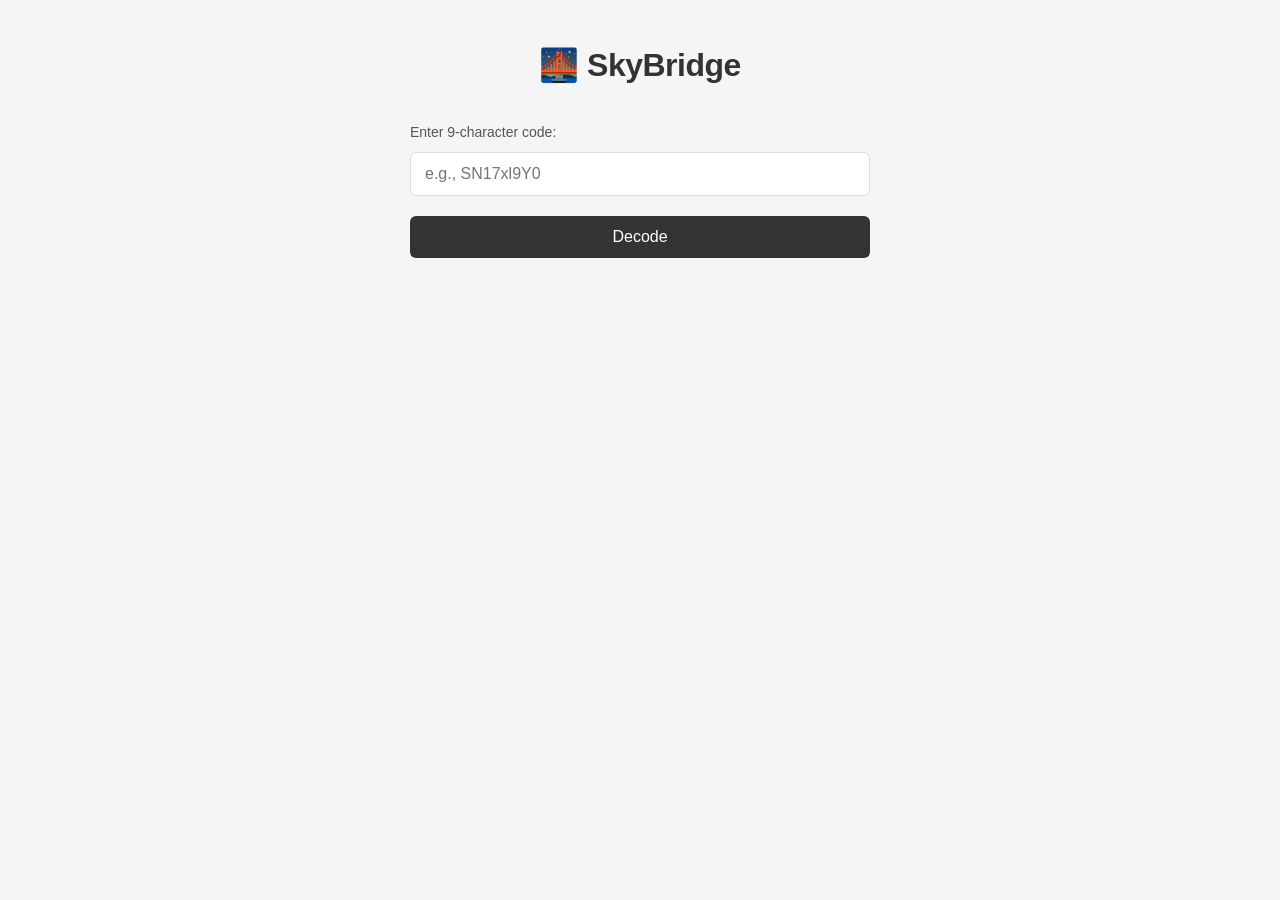
==== frontend/portal/index.html @ 3c00c1f9 "Feat: Add SkyBridge portal and API Implement a frontend portal with a form for entering a 9-characte" ====
<!doctype html>
<html lang="en">
    <head>
        <meta charset="UTF-8" />
        <meta http-equiv="X-UA-Compatible" content="IE=edge" />
        <meta name="viewport" content="width=device-width, initial-scale=1.0" />
        <title>SkyBridge - Portal</title>
        <style>
            * {
                margin: 0;
                padding: 0;
                box-sizing: border-box;
            }

            body {
                font-family:
                    -apple-system, BlinkMacSystemFont, "Segoe UI", Roboto,
                    Oxygen, Ubuntu, Cantarell, sans-serif;
                background-color: #f5f5f5;
                color: #333;
                line-height: 1.6;
            }

            .container {
                max-width: 500px;
                margin: 0 auto;
                padding: 40px 20px;
            }

            h1 {
                font-size: 32px;
                font-weight: 600;
                margin-bottom: 30px;
                text-align: center;
                letter-spacing: -0.5px;
            }

            .form-group {
                margin-bottom: 20px;
            }

            label {
                display: block;
                font-size: 14px;
                font-weight: 500;
                margin-bottom: 8px;
                color: #555;
            }

            input {
                width: 100%;
                padding: 12px 14px;
                font-size: 16px;
                border: 1px solid #ddd;
                border-radius: 6px;
                transition: all 0.2s ease;
                font-family: inherit;
            }

            input:focus {
                outline: none;
                border-color: #333;
                box-shadow: 0 0 0 2px rgba(0, 0, 0, 0.05);
            }

            button {
                width: 100%;
                padding: 12px 16px;
                font-size: 16px;
                font-weight: 500;
                background-color: #333;
                color: white;
                border: none;
                border-radius: 6px;
                cursor: pointer;
                transition: background-color 0.2s ease;
                margin-bottom: 20px;
            }

            button:hover {
                background-color: #555;
            }

            button:active {
                background-color: #222;
            }

            .result {
                background-color: white;
                border: 1px solid #e0e0e0;
                border-radius: 6px;
                padding: 20px;
                display: none;
                transition: all 0.3s ease;
            }

            .result.show {
                display: block;
            }

            .result.success {
                border-color: #d4edda;
                background-color: #f8f9fa;
            }

            .result.error {
                border-color: #f8d7da;
                background-color: #f8f9fa;
            }

            .result p {
                margin-bottom: 12px;
                display: flex;
                justify-content: space-between;
                align-items: center;
                font-size: 14px;
            }

            .result p:last-child {
                margin-bottom: 0;
            }

            .result-label {
                font-weight: 600;
                color: #666;
            }

            .result-value {
                color: #333;
                word-break: break-all;
                text-align: right;
                flex: 1;
                margin-left: 12px;
            }

            .link-button {
                display: inline-block;
                width: 100%;
                padding: 10px 16px;
                margin-top: 12px;
                background-color: #333;
                color: white;
                text-decoration: none;
                border-radius: 6px;
                text-align: center;
                font-size: 14px;
                font-weight: 500;
                transition: background-color 0.2s ease;
            }

            .link-button:hover {
                background-color: #555;
            }

            .error-text {
                color: #721c24;
                font-size: 14px;
                text-align: center;
                padding: 8px;
            }
        </style>
    </head>
    <body>
        <div class="container">
            <h1>🌉 SkyBridge</h1>

            <div class="form-group">
                <label for="code">Enter 9-character code:</label>
                <input
                    type="text"
                    id="code"
                    placeholder="e.g., SN17xl9Y0"
                    maxlength="9"
                    autocomplete="off"
                />
            </div>

            <button onclick="decodeCode()">Decode</button>

            <div id="result" class="result">
                <p>
                    <span class="result-label">Code:</span>
                    <span class="result-value" id="result-code"></span>
                </p>
                <p>
                    <span class="result-label">IP:</span>
                    <span class="result-value" id="result-ip"></span>
                </p>
                <p>
                    <span class="result-label">Port:</span>
                    <span class="result-value" id="result-port"></span>
                </p>
                <p>
                    <span class="result-label">Link:</span>
                    <span class="result-value" id="result-link"></span>
                </p>
                <a id="link-btn" class="link-button" target="_blank"
                    >Open Dashboard</a
                >
            </div>
        </div>

        <script>
            const codeInput = document.getElementById("code");
            const resultDiv = document.getElementById("result");

            // Allow Enter key to decode
            codeInput.addEventListener("keypress", (e) => {
                if (e.key === "Enter") decodeCode();
            });

            async function decodeCode() {
                const code = codeInput.value.trim();

                if (!code) {
                    showError("Please enter a code");
                    return;
                }

                if (code.length !== 9) {
                    showError("Code must be exactly 9 characters");
                    return;
                }

                try {
                    const response = await fetch(`/api/decode/${code}`);
                    const data = await response.json();

                    if (data.success) {
                        showResult(data);
                    } else {
                        showError(data.error || "Failed to decode code");
                    }
                } catch (error) {
                    showError("Network error: " + error.message);
                }
            }

            function showResult(data) {
                document.getElementById("result-code").textContent = data.code;
                document.getElementById("result-ip").textContent = data.ip;
                document.getElementById("result-port").textContent = data.port;
                document.getElementById("result-link").textContent = data.link;

                const linkBtn = document.getElementById("link-btn");
                linkBtn.href = data.link;

                resultDiv.className = "result show success";

                // Hide error message if any
                const errorMsg = resultDiv.querySelector(".error-message");
                if (errorMsg) errorMsg.style.display = "none";
            }

            function showError(message) {
                let errorMsg = resultDiv.querySelector(".error-message");
                if (!errorMsg) {
                    errorMsg = document.createElement("p");
                    errorMsg.className = "error-message error-text";
                    resultDiv.insertBefore(errorMsg, resultDiv.firstChild);
                }
                errorMsg.textContent = `❌ ${message}`;
                errorMsg.style.display = "block";
                resultDiv.className = "result show error";
            }
        </script>
    </body>
</html>
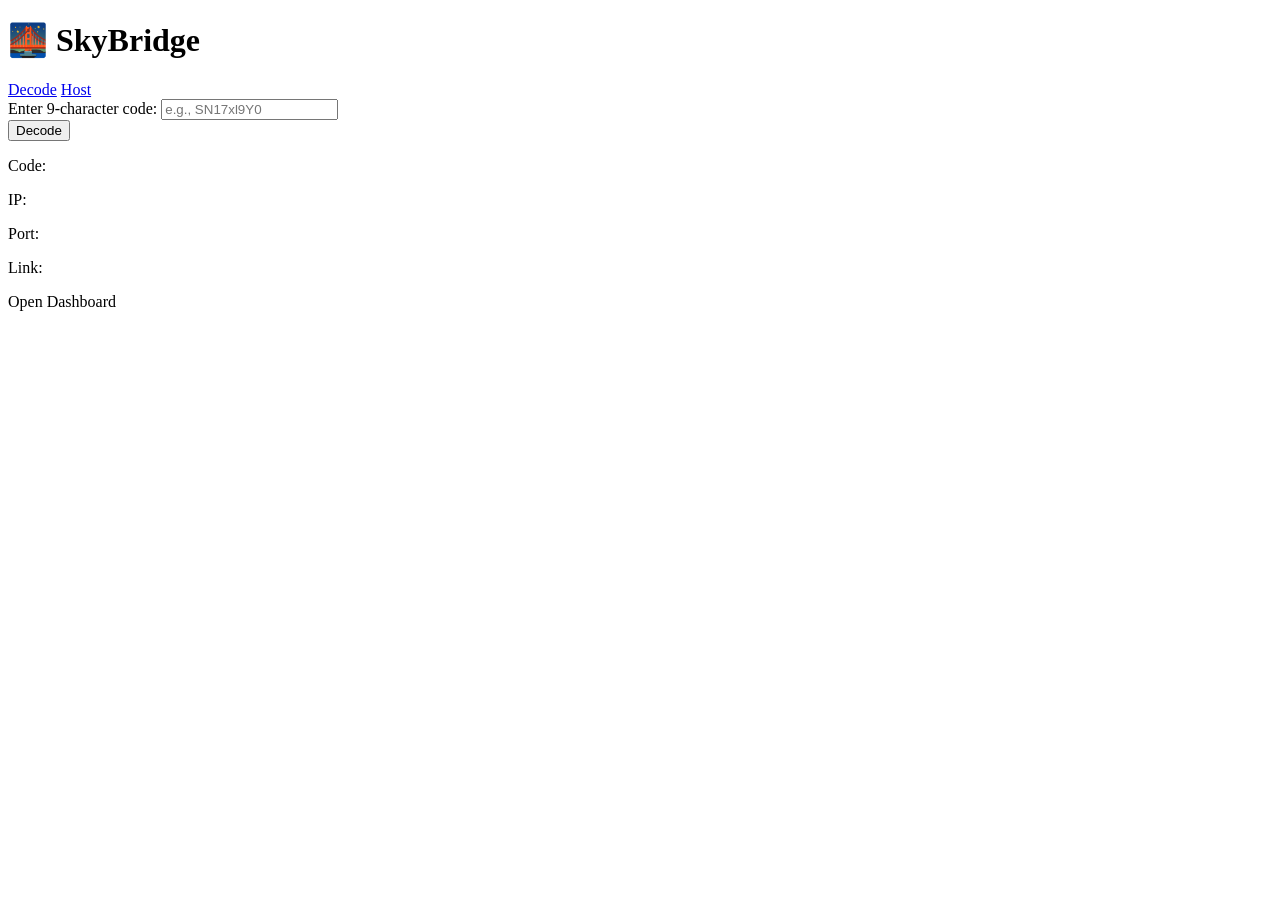
==== commit 8cc2a533: "Refactor CSS to separate files Move common styles to `common.css` and specific styles to `host.css` " ====
--- a/frontend/portal/index.html
+++ b/frontend/portal/index.html
@@ -5,164 +5,17 @@
         <meta http-equiv="X-UA-Compatible" content="IE=edge" />
         <meta name="viewport" content="width=device-width, initial-scale=1.0" />
         <title>SkyBridge - Portal</title>
-        <style>
-            * {
-                margin: 0;
-                padding: 0;
-                box-sizing: border-box;
-            }
-
-            body {
-                font-family:
-                    -apple-system, BlinkMacSystemFont, "Segoe UI", Roboto,
-                    Oxygen, Ubuntu, Cantarell, sans-serif;
-                background-color: #f5f5f5;
-                color: #333;
-                line-height: 1.6;
-            }
-
-            .container {
-                max-width: 500px;
-                margin: 0 auto;
-                padding: 40px 20px;
-            }
-
-            h1 {
-                font-size: 32px;
-                font-weight: 600;
-                margin-bottom: 30px;
-                text-align: center;
-                letter-spacing: -0.5px;
-            }
-
-            .form-group {
-                margin-bottom: 20px;
-            }
-
-            label {
-                display: block;
-                font-size: 14px;
-                font-weight: 500;
-                margin-bottom: 8px;
-                color: #555;
-            }
-
-            input {
-                width: 100%;
-                padding: 12px 14px;
-                font-size: 16px;
-                border: 1px solid #ddd;
-                border-radius: 6px;
-                transition: all 0.2s ease;
-                font-family: inherit;
-            }
-
-            input:focus {
-                outline: none;
-                border-color: #333;
-                box-shadow: 0 0 0 2px rgba(0, 0, 0, 0.05);
-            }
-
-            button {
-                width: 100%;
-                padding: 12px 16px;
-                font-size: 16px;
-                font-weight: 500;
-                background-color: #333;
-                color: white;
-                border: none;
-                border-radius: 6px;
-                cursor: pointer;
-                transition: background-color 0.2s ease;
-                margin-bottom: 20px;
-            }
-
-            button:hover {
-                background-color: #555;
-            }
-
-            button:active {
-                background-color: #222;
-            }
-
-            .result {
-                background-color: white;
-                border: 1px solid #e0e0e0;
-                border-radius: 6px;
-                padding: 20px;
-                display: none;
-                transition: all 0.3s ease;
-            }
-
-            .result.show {
-                display: block;
-            }
-
-            .result.success {
-                border-color: #d4edda;
-                background-color: #f8f9fa;
-            }
-
-            .result.error {
-                border-color: #f8d7da;
-                background-color: #f8f9fa;
-            }
-
-            .result p {
-                margin-bottom: 12px;
-                display: flex;
-                justify-content: space-between;
-                align-items: center;
-                font-size: 14px;
-            }
-
-            .result p:last-child {
-                margin-bottom: 0;
-            }
-
-            .result-label {
-                font-weight: 600;
-                color: #666;
-            }
-
-            .result-value {
-                color: #333;
-                word-break: break-all;
-                text-align: right;
-                flex: 1;
-                margin-left: 12px;
-            }
-
-            .link-button {
-                display: inline-block;
-                width: 100%;
-                padding: 10px 16px;
-                margin-top: 12px;
-                background-color: #333;
-                color: white;
-                text-decoration: none;
-                border-radius: 6px;
-                text-align: center;
-                font-size: 14px;
-                font-weight: 500;
-                transition: background-color 0.2s ease;
-            }
-
-            .link-button:hover {
-                background-color: #555;
-            }
-
-            .error-text {
-                color: #721c24;
-                font-size: 14px;
-                text-align: center;
-                padding: 8px;
-            }
-        </style>
+        <link rel="stylesheet" href="/assets/css/common.css" />
+        <link rel="stylesheet" href="/assets/css/decode.css" />
     </head>
     <body>
         <div class="container">
             <h1>🌉 SkyBridge</h1>
+
+            <div class="nav-links">
+                <a href="/" class="active">Decode</a>
+                <a href="/host">Host</a>
+            </div>
 
             <div class="form-group">
                 <label for="code">Enter 9-character code:</label>
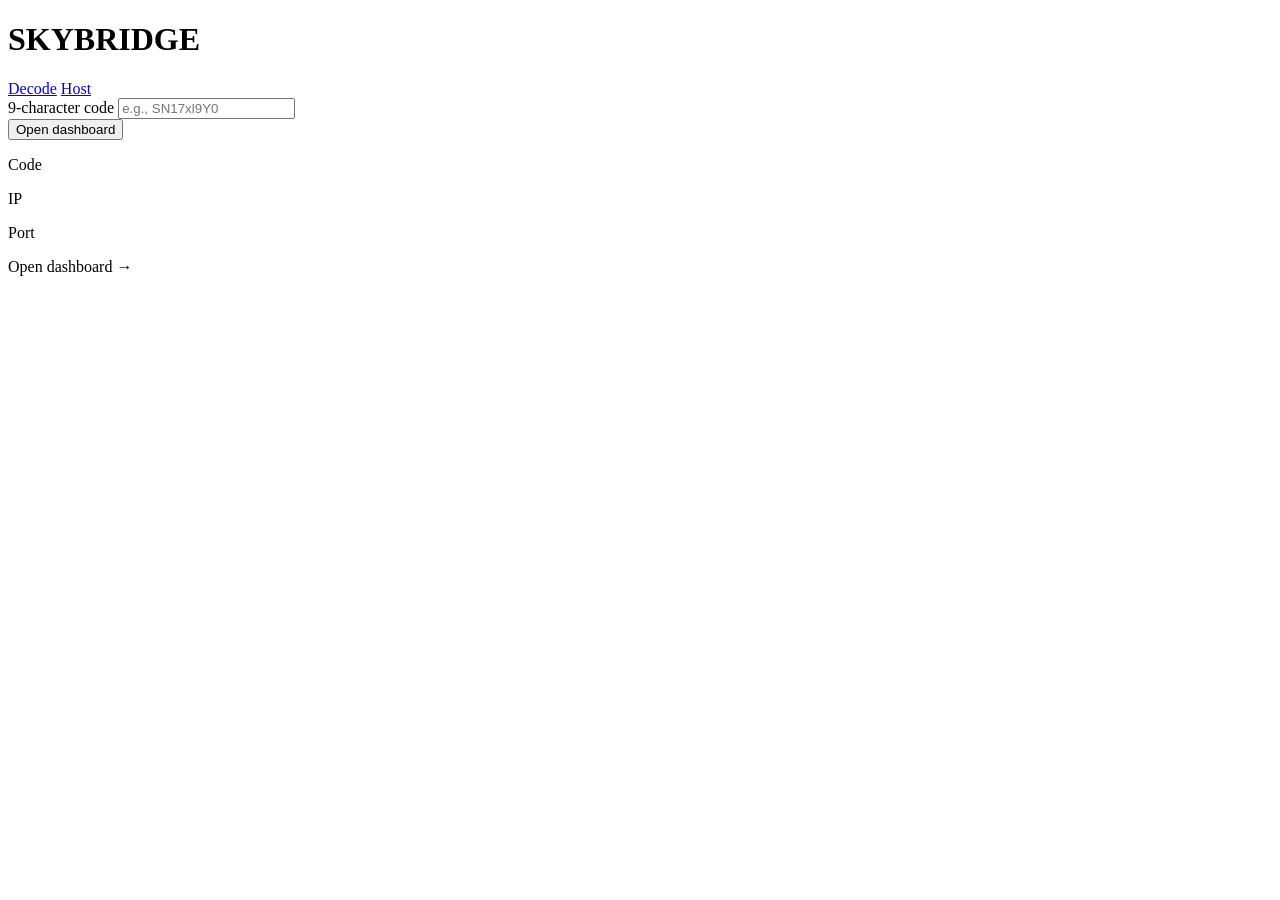
==== commit 3b78c4e4: "Refactor CSS and update portal links - Consolidate common CSS into a single file. - Update portal l" ====
--- a/frontend/portal/index.html
+++ b/frontend/portal/index.html
@@ -4,13 +4,12 @@
         <meta charset="UTF-8" />
         <meta http-equiv="X-UA-Compatible" content="IE=edge" />
         <meta name="viewport" content="width=device-width, initial-scale=1.0" />
-        <title>SkyBridge - Portal</title>
-        <link rel="stylesheet" href="/assets/css/common.css" />
-        <link rel="stylesheet" href="/assets/css/decode.css" />
+        <title>SkyBridge · Portal</title>
+        <link rel="stylesheet" href="/assets/css/portal.css" />
     </head>
     <body>
         <div class="container">
-            <h1>🌉 SkyBridge</h1>
+            <h1>SKYBRIDGE</h1>
 
             <div class="nav-links">
                 <a href="/" class="active">Decode</a>
@@ -18,37 +17,36 @@
             </div>
 
             <div class="form-group">
-                <label for="code">Enter 9-character code:</label>
+                <label for="code">9-character code</label>
                 <input
                     type="text"
                     id="code"
                     placeholder="e.g., SN17xl9Y0"
                     maxlength="9"
                     autocomplete="off"
+                    autocorrect="off"
+                    autocapitalize="none"
+                    spellcheck="false"
                 />
             </div>
 
-            <button onclick="decodeCode()">Decode</button>
+            <button onclick="decodeCode()">Open dashboard</button>
 
             <div id="result" class="result">
                 <p>
-                    <span class="result-label">Code:</span>
+                    <span class="result-label">Code</span>
                     <span class="result-value" id="result-code"></span>
                 </p>
                 <p>
-                    <span class="result-label">IP:</span>
+                    <span class="result-label">IP</span>
                     <span class="result-value" id="result-ip"></span>
                 </p>
                 <p>
-                    <span class="result-label">Port:</span>
+                    <span class="result-label">Port</span>
                     <span class="result-value" id="result-port"></span>
                 </p>
-                <p>
-                    <span class="result-label">Link:</span>
-                    <span class="result-value" id="result-link"></span>
-                </p>
                 <a id="link-btn" class="link-button" target="_blank"
-                    >Open Dashboard</a
+                    >Open dashboard →</a
                 >
             </div>
         </div>
@@ -57,35 +55,28 @@
             const codeInput = document.getElementById("code");
             const resultDiv = document.getElementById("result");
 
-            // Allow Enter key to decode
             codeInput.addEventListener("keypress", (e) => {
                 if (e.key === "Enter") decodeCode();
             });
 
             async function decodeCode() {
                 const code = codeInput.value.trim();
-
                 if (!code) {
                     showError("Please enter a code");
                     return;
                 }
-
                 if (code.length !== 9) {
                     showError("Code must be exactly 9 characters");
                     return;
                 }
-
                 try {
                     const response = await fetch(`/api/decode/${code}`);
                     const data = await response.json();
-
-                    if (data.success) {
-                        showResult(data);
-                    } else {
-                        showError(data.error || "Failed to decode code");
-                    }
-                } catch (error) {
-                    showError("Network error: " + error.message);
+                    data.success
+                        ? showResult(data)
+                        : showError(data.error || "Failed to decode");
+                } catch (e) {
+                    showError("Network error: " + e.message);
                 }
             }
 
@@ -93,27 +84,22 @@
                 document.getElementById("result-code").textContent = data.code;
                 document.getElementById("result-ip").textContent = data.ip;
                 document.getElementById("result-port").textContent = data.port;
-                document.getElementById("result-link").textContent = data.link;
-
                 const linkBtn = document.getElementById("link-btn");
-                linkBtn.href = data.link;
-
+                linkBtn.href = data.link + "/dashboard";
                 resultDiv.className = "result show success";
-
-                // Hide error message if any
-                const errorMsg = resultDiv.querySelector(".error-message");
-                if (errorMsg) errorMsg.style.display = "none";
+                const err = resultDiv.querySelector(".error-message");
+                if (err) err.style.display = "none";
             }
 
             function showError(message) {
-                let errorMsg = resultDiv.querySelector(".error-message");
-                if (!errorMsg) {
-                    errorMsg = document.createElement("p");
-                    errorMsg.className = "error-message error-text";
-                    resultDiv.insertBefore(errorMsg, resultDiv.firstChild);
+                let err = resultDiv.querySelector(".error-message");
+                if (!err) {
+                    err = document.createElement("p");
+                    err.className = "error-message";
+                    resultDiv.insertBefore(err, resultDiv.firstChild);
                 }
-                errorMsg.textContent = `❌ ${message}`;
-                errorMsg.style.display = "block";
+                err.textContent = `❌ ${message}`;
+                err.style.display = "block";
                 resultDiv.className = "result show error";
             }
         </script>
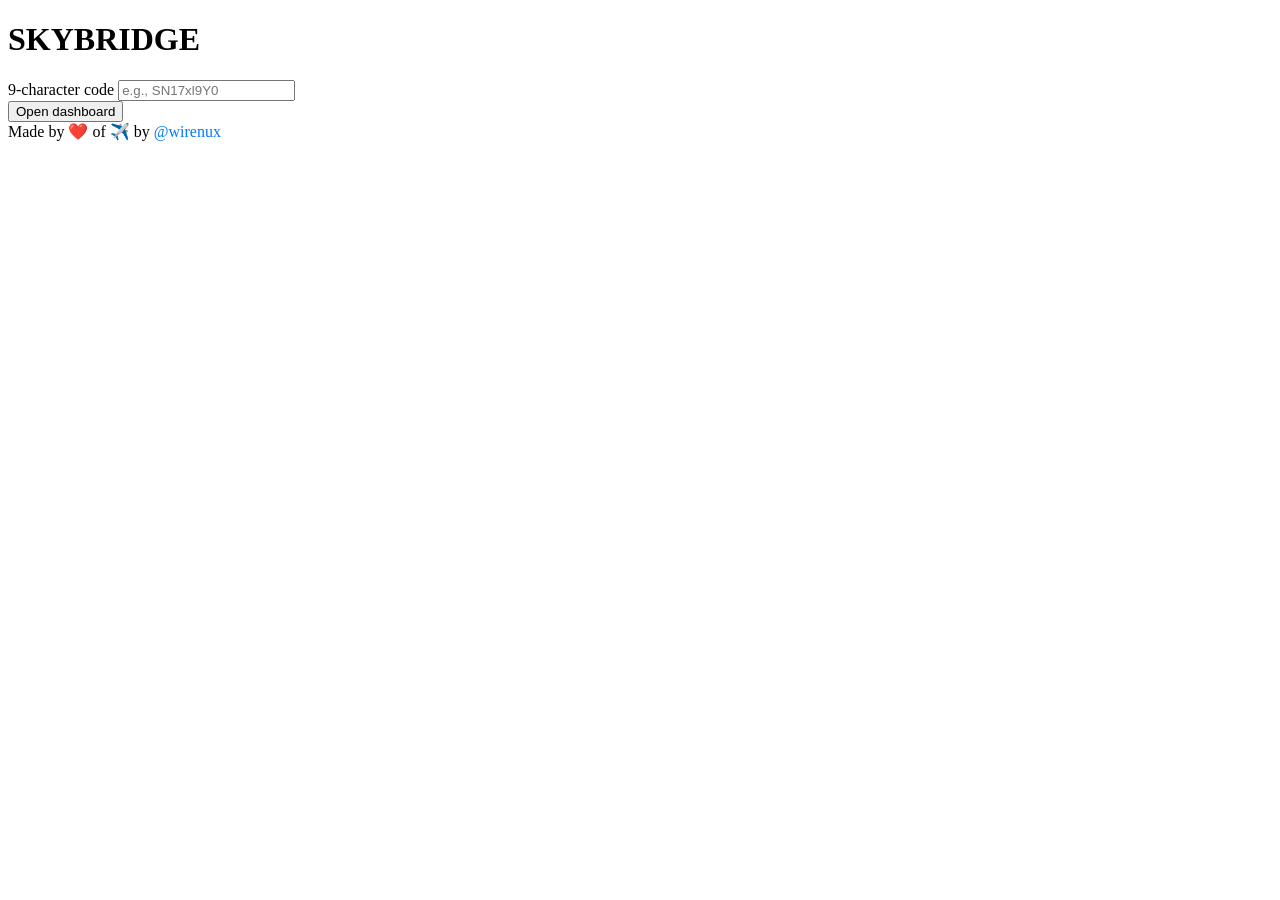
==== commit 256efdf5: "feat: Add airport display to dashboard This commit introduces the ability to display airports on the" ====
--- a/frontend/portal/index.html
+++ b/frontend/portal/index.html
@@ -4,17 +4,12 @@
         <meta charset="UTF-8" />
         <meta http-equiv="X-UA-Compatible" content="IE=edge" />
         <meta name="viewport" content="width=device-width, initial-scale=1.0" />
-        <title>SkyBridge · Portal</title>
+        <title>SkyBridge - Portal</title>
         <link rel="stylesheet" href="/assets/css/portal.css" />
     </head>
     <body>
         <div class="container">
             <h1>SKYBRIDGE</h1>
-
-            <div class="nav-links">
-                <a href="/" class="active">Decode</a>
-                <a href="/host">Host</a>
-            </div>
 
             <div class="form-group">
                 <label for="code">9-character code</label>
@@ -32,28 +27,12 @@
 
             <button onclick="decodeCode()">Open dashboard</button>
 
-            <div id="result" class="result">
-                <p>
-                    <span class="result-label">Code</span>
-                    <span class="result-value" id="result-code"></span>
-                </p>
-                <p>
-                    <span class="result-label">IP</span>
-                    <span class="result-value" id="result-ip"></span>
-                </p>
-                <p>
-                    <span class="result-label">Port</span>
-                    <span class="result-value" id="result-port"></span>
-                </p>
-                <a id="link-btn" class="link-button" target="_blank"
-                    >Open dashboard →</a
-                >
-            </div>
+            <a id="link-btn" class="link-button" target="_blank"></a>
         </div>
 
         <script>
             const codeInput = document.getElementById("code");
-            const resultDiv = document.getElementById("result");
+            const linkBtn = document.getElementById("link-btn");
 
             codeInput.addEventListener("keypress", (e) => {
                 if (e.key === "Enter") decodeCode();
@@ -62,46 +41,36 @@
             async function decodeCode() {
                 const code = codeInput.value.trim();
                 if (!code) {
-                    showError("Please enter a code");
+                    alert("Please enter a code");
                     return;
                 }
                 if (code.length !== 9) {
-                    showError("Code must be exactly 9 characters");
+                    alert("Code must be exactly 9 characters");
                     return;
                 }
                 try {
                     const response = await fetch(`/api/decode/${code}`);
                     const data = await response.json();
-                    data.success
-                        ? showResult(data)
-                        : showError(data.error || "Failed to decode");
+                    if (data.success) {
+                        linkBtn.href = data.link + "/dashboard";
+                        linkBtn.click();
+                    } else {
+                        alert(data.error || "Failed to decode");
+                    }
                 } catch (e) {
-                    showError("Network error: " + e.message);
+                    alert("Network error: " + e.message);
                 }
-            }
-
-            function showResult(data) {
-                document.getElementById("result-code").textContent = data.code;
-                document.getElementById("result-ip").textContent = data.ip;
-                document.getElementById("result-port").textContent = data.port;
-                const linkBtn = document.getElementById("link-btn");
-                linkBtn.href = data.link + "/dashboard";
-                resultDiv.className = "result show success";
-                const err = resultDiv.querySelector(".error-message");
-                if (err) err.style.display = "none";
-            }
-
-            function showError(message) {
-                let err = resultDiv.querySelector(".error-message");
-                if (!err) {
-                    err = document.createElement("p");
-                    err.className = "error-message";
-                    resultDiv.insertBefore(err, resultDiv.firstChild);
-                }
-                err.textContent = `❌ ${message}`;
-                err.style.display = "block";
-                resultDiv.className = "result show error";
             }
         </script>
     </body>
+
+    <footer>
+        Made by ❤️ of ✈️ by
+        <a
+            href="https://github.com/wirenux"
+            target="_blank"
+            style="color: #007bff; text-decoration: none"
+            >@wirenux</a
+        >
+    </footer>
 </html>
